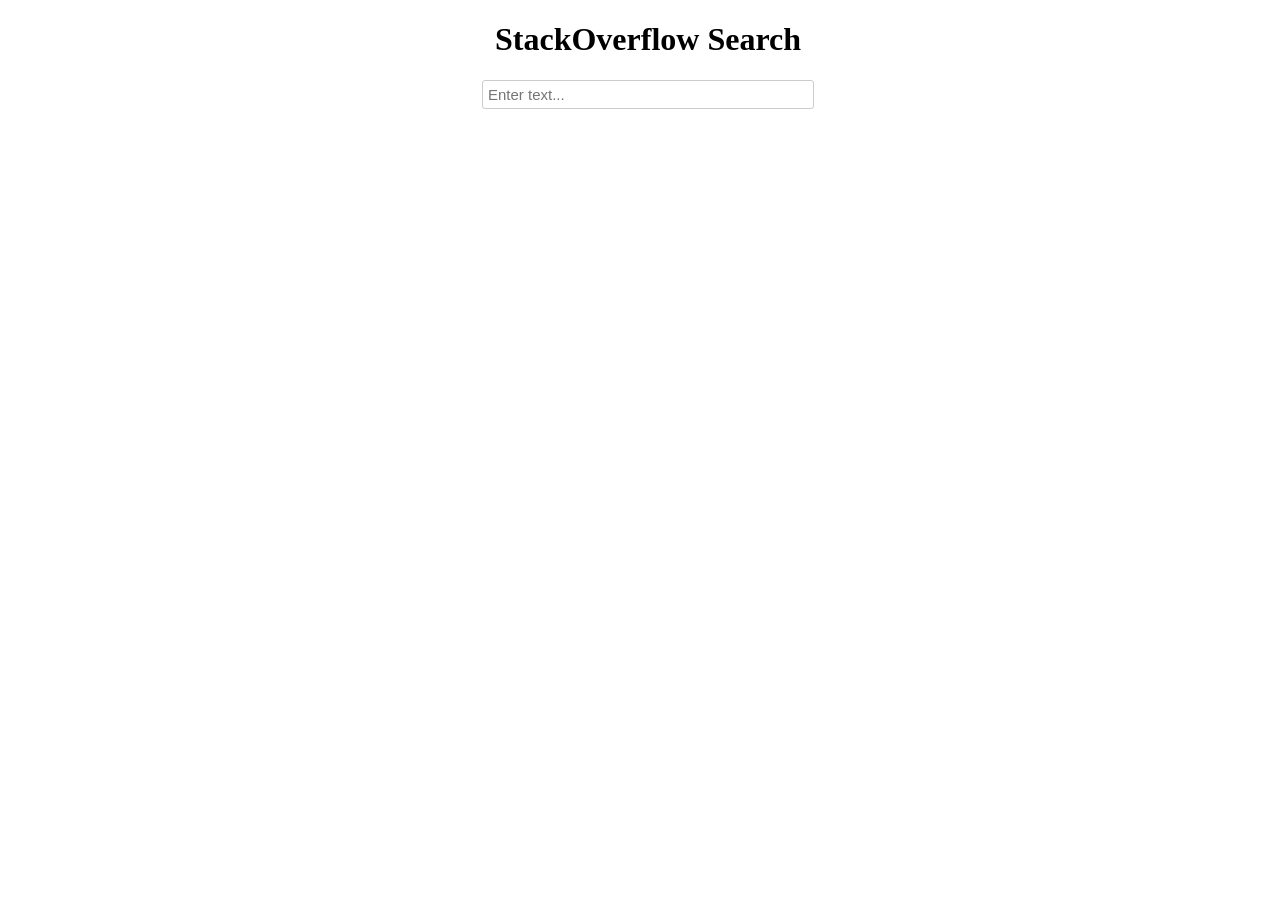
==== index.html @ 8fffe17c "making things a bit cleaner and more OO'ed." ====
<!doctype html>
<html>
<head>
  <title>StackExchange</title>
  <meta name="author" context="Samuel Messing <samuel.messing+stackexchange@gmail.com">
  <meta name="description" context="StackExchange Search">
  <meta name="keywords" context="HTML,CSS,JavaScript">
  <meta charset="UTF-8">
  <link rel="stylesheet" type="text/css" href="css/main.css"/>
  <script src="lib/closure/closure/goog/base.js"></script>
  <script src="js/controller/controller.js"></script>
  <script src="js/main.js"></script>
  <script language="javascript">
    window.onload = main;
  </script>
</head>
<body>
  <header>
    <h1>StackOverflow Search</h1>
  </header>
  <div class="center">
    <div class="search">
      <input type="text" id="search-bar" placeholder="Enter text..." onkeyup="main.search()"/>
    </div>
    <div id="results">
      <ul id="results-list"></ul>
    </div>
  </div>
  <div class="debug">
    <div id="log"></div>
  </div>
</body>
</html>
---- css/main.css ----
body {
  margin 0 auto;
  text-align: center;
  width: 100%;
}

header {

}

input {
  border: 1px solid #ccc;
  -webkit-border-radius: 3px;
  -moz-border-radius: 3px;
  border-radius: 3px;
  font-size: 15px;
  outline: none;
  padding: 5px;
  text-shadow: 0px 1px 0px #fff;
  -webkit-transition: .3s ease-in-out;
  -moz-transition: .3s ease-in-out;
  width: 25%;
}

input:focus {
  border: 1px solid #fafafa;
  -webkit-box-shadow: 0px 0px 6px #007eff;
  -moz-box-shadow: 0px 0px 5px #007eff;
  box-shadow: 0px 0px 5px #007eff;
}

.center {
  margin 0 auto;
  text-align: center;
}

.log {

}
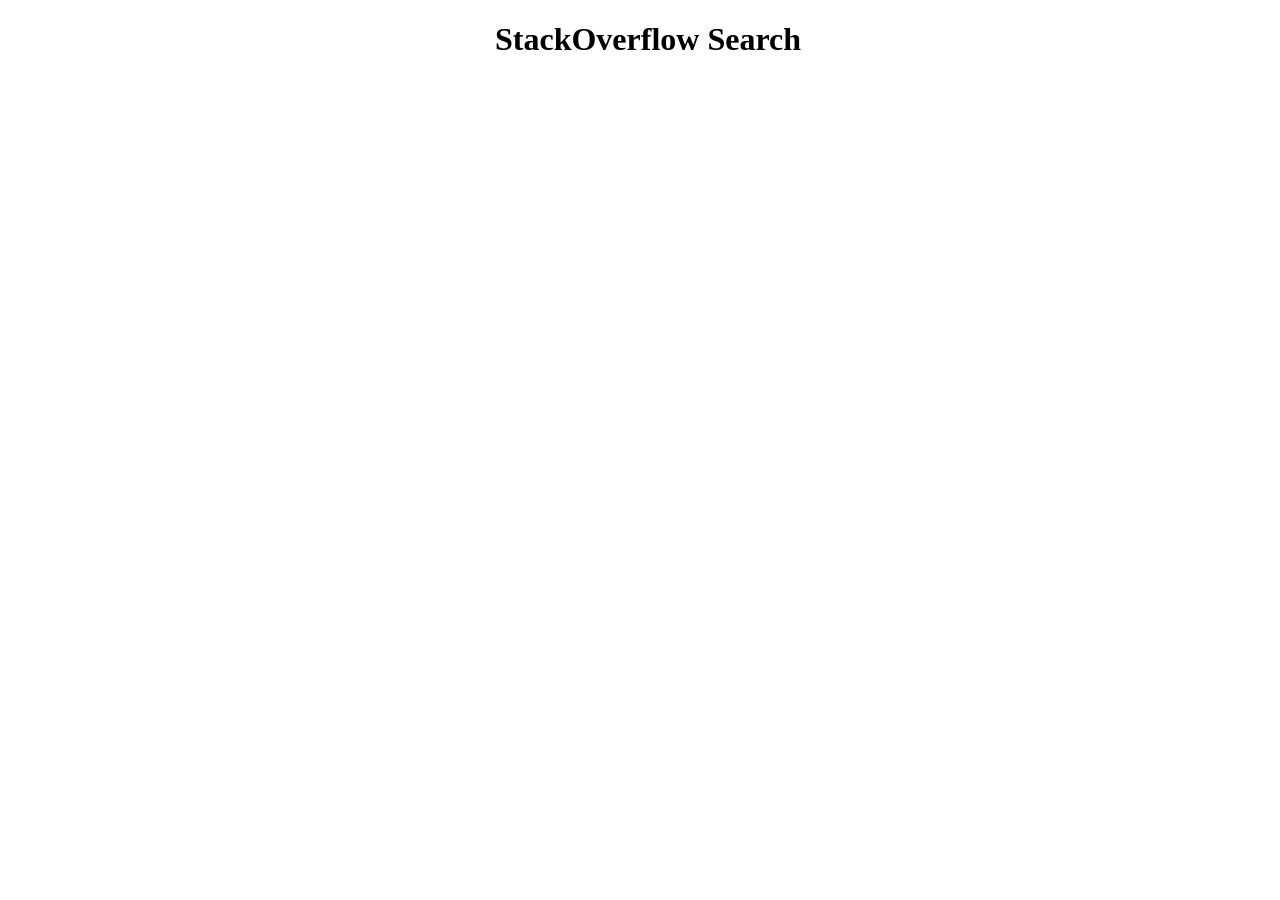
==== commit 3812ac14: "starting sketch of new design." ====
--- a/index.html
+++ b/index.html
@@ -8,10 +8,10 @@
   <meta charset="UTF-8">
   <link rel="stylesheet" type="text/css" href="css/main.css"/>
   <script src="lib/closure/closure/goog/base.js"></script>
-  <script src="js/controller/controller.js"></script>
+  <script src="js/control/controller.js"></script>
   <script src="js/main.js"></script>
   <script language="javascript">
-    window.onload = main;
+    window.onload = main.main;
   </script>
 </head>
 <body>
@@ -19,12 +19,6 @@
     <h1>StackOverflow Search</h1>
   </header>
   <div class="center">
-    <div class="search">
-      <input type="text" id="search-bar" placeholder="Enter text..." onkeyup="main.search()"/>
-    </div>
-    <div id="results">
-      <ul id="results-list"></ul>
-    </div>
   </div>
   <div class="debug">
     <div id="log"></div>
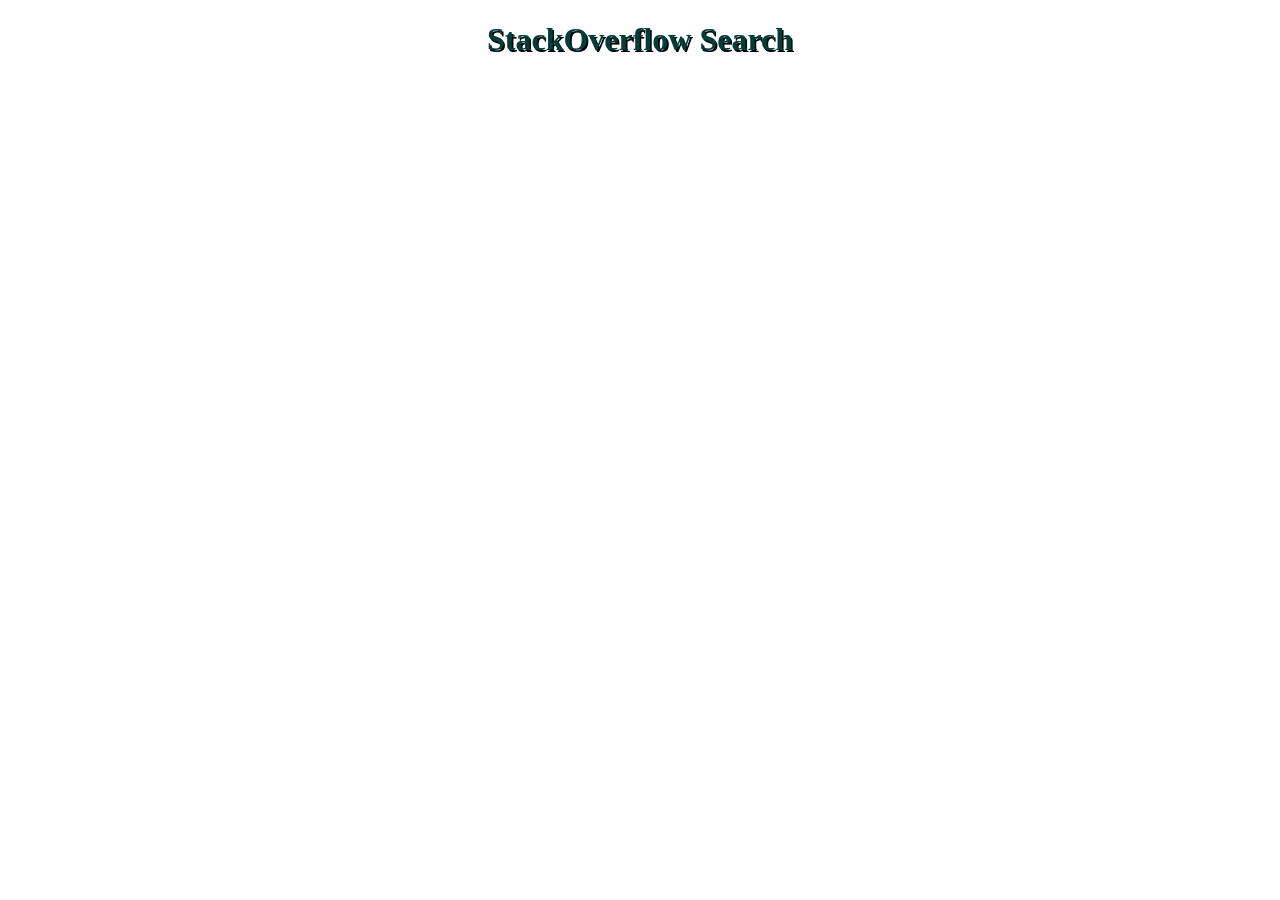
==== commit 670e80d6: "old changes." ====
--- a/index.html
+++ b/index.html
@@ -6,10 +6,13 @@
   <meta name="description" context="StackExchange Search">
   <meta name="keywords" context="HTML,CSS,JavaScript">
   <meta charset="UTF-8">
-  <link rel="stylesheet" type="text/css" href="css/main.css"/>
+  <link rel="stylesheet" type="text/css" href="main.css"/>
+  <link rel="stylesheet" type="text/css" href="view/context/context.css"/>
+  <link rel="stylesheet" type="text/css" href="view/context/searchcontext.css"/>
+  <link rel="stylesheet" type="text/css" href="view/context/resultscontext.css"/>
   <script src="lib/closure/closure/goog/base.js"></script>
-  <script src="js/control/controller.js"></script>
-  <script src="js/main.js"></script>
+  <script src="deps.js"></script>
+  <script src="main.js"></script>
   <script language="javascript">
     window.onload = main.main;
   </script>
@@ -18,9 +21,8 @@
   <header>
     <h1>StackOverflow Search</h1>
   </header>
-  <div class="center">
-  </div>
-  <div class="debug">
+  <div id="app"></div>
+  <div id="debug">
     <div id="log"></div>
   </div>
 </body>
--- a/main.css
+++ b/main.css
@@ -0,0 +1,45 @@
+body {
+  margin-left: auto;
+  margin-right: auto;
+  text-align: center;
+  width: 75%;
+}
+
+header {
+  color: #003e3c;
+  text-shadow: black 0.1em 0.1em;
+}
+
+input {
+  border: 1px solid #ccc;
+  -webkit-border-radius: 3px;
+  -moz-border-radius: 3px;
+  border-radius: 3px;
+  font-size: 15px;
+  outline: none;
+  padding: 5px;
+  text-shadow: 0px 1px 0px #fff;
+  -webkit-transition: .3s ease-in-out;
+  -moz-transition: .3s ease-in-out;
+  width: 75%;
+}
+
+input:focus {
+  border: 1px solid #fafafa;
+  -webkit-box-shadow: 0px 0px 6px #007eff;
+  -moz-box-shadow: 0px 0px 5px #007eff;
+  box-shadow: 0px 0px 5px #007eff;
+}
+
+.center {
+  margin 0 auto;
+  text-align: center;
+}
+
+ul {
+  list-style-type: none;
+}
+
+.log {
+
+}
--- a/view/context/context.css
+++ b/view/context/context.css
@@ -0,0 +1,3 @@
+.context {
+  border-radius: 3px;
+}
--- a/view/context/searchcontext.css
+++ b/view/context/searchcontext.css
@@ -0,0 +1,8 @@
+#search-context {
+  background: #91d89f;
+  color: white;
+  font-size: 24px;
+  margin-left: auto;
+  margin-right: auto;
+  width: 50%;
+}
--- a/view/context/resultscontext.css
+++ b/view/context/resultscontext.css
@@ -0,0 +1,5 @@
+#results-context {
+  background: #0bb993;
+  color: white;
+  text-align: left;
+}
